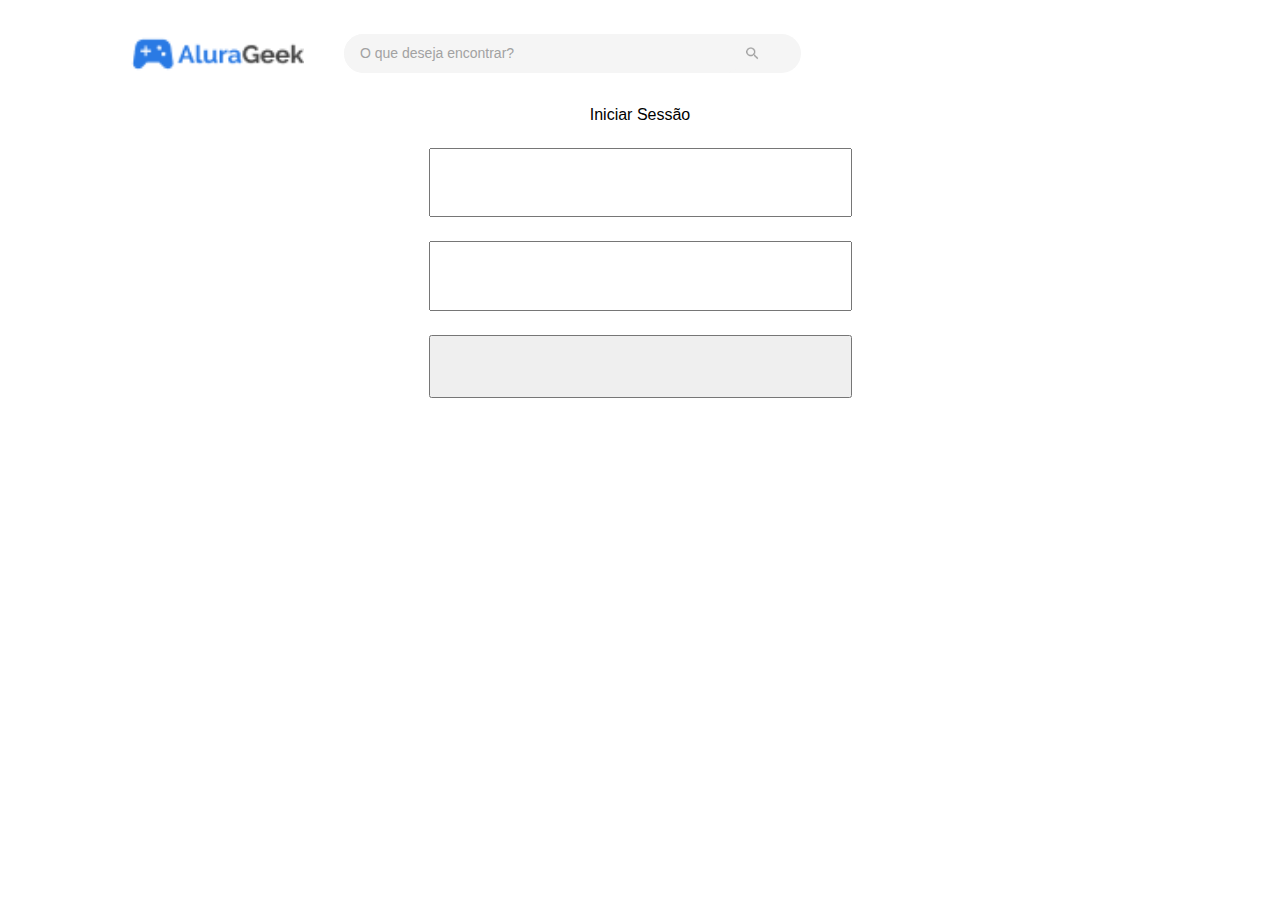
==== login.html @ 0b7de44c "Començando a desenvolver o login" ====
<!DOCTYPE html>
<html lang="en">
<head>
    <meta charset="UTF-8">
    <meta http-equiv="X-UA-Compatible" content="IE=edge">
    <meta name="viewport" content="width=device-width, initial-scale=1.0">
    <title>Login</title>

    <link rel="stylesheet" href="./assets/css/reset.css">
    <link rel="stylesheet" href="./assets/css/base.css">
    <link rel="stylesheet" href="./assets/css/header.css">
    <link rel="stylesheet" href="./assets/css/login.css">
</head>
<body>
    <header class="cabecalho">
        <div class="cabecalho__principal">
          <div class="cabecalho__principal__direita">
            <img src="./assets/img/Logo.png" alt="O logo da AluraGeek" />
            <div id="barraDePesquisa">
              <input type="search" placeholder="O que deseja encontrar?" />
              <img src="./assets/img/Icone.png" alt="Icone de buscar" />
            </div>
          </div>
          <button class="cabecalho__principal__botao">
            <a href="#">Login</a>
          </button>
      </header>
      <main>
        <div class="main__div">
            <form action="">
                <label for="">Iniciar Sessão</label><input class="main__input" type="text" name="" id="">
                <input class="main__input" type="email" name="" id="">
                <input class="main__input" type="submit" value=""></form>
        </div>
      </main>
</body>
</html>
---- assets/css/base.css ----
*{
    font-family: 'Raleway', sans-serif;
}
---- assets/css/header.css ----
.cabecalho__principal{
    margin: 28px 10% 28px 10%;
    display: flex;
    justify-content: space-between;
}
.cabecalho__principal__direita{
    display: flex;
    align-items: center;
}
.cabecalho__principal__direita img{
    margin-right: 40px;
    width: 176px;
    height: 50px;
}
#barraDePesquisa{
    display: flex;
    align-items: center;
    background: #F5F5F5;
    border-radius: 20px;

    
}
#barraDePesquisa input{
    width: 400px;
    border-style: none;
    background: #F5F5F5;
    border-radius: 20px;
    padding: 12px 200px 12px 16px;
}
#barraDePesquisa input::placeholder{
    color: #A2A2A2;
    font-size: 14px;
    line-height: 16px;
}

#barraDePesquisa img{
    width: 17.05px;
    height: 17.05px;
}

.cabecalho__principal__botao{
    width: 182px;
    height: 51px;
    border: 1px solid #2A7AE4;
}
.cabecalho__principal__botao a{
    color: #2A7AE4;
    font-size: 16px;
    line-height: 19px;
    text-decoration: none
}

#banner{
    width: 100%;
}
---- assets/css/login.css ----
.cabecalho__principal__botao{
    visibility: hidden;
}
.main__div{
    width: 423px;
    height: 291px;
    margin: 0 auto;
}
.main__div form{
    display: flex;
    flex-direction: column;
}

.main__div form label{
    margin-bottom: 24.65px;
    text-align: center;
    
    
}
.main__input{
    height: 63.13px;
    margin-bottom: 24.65px;
}
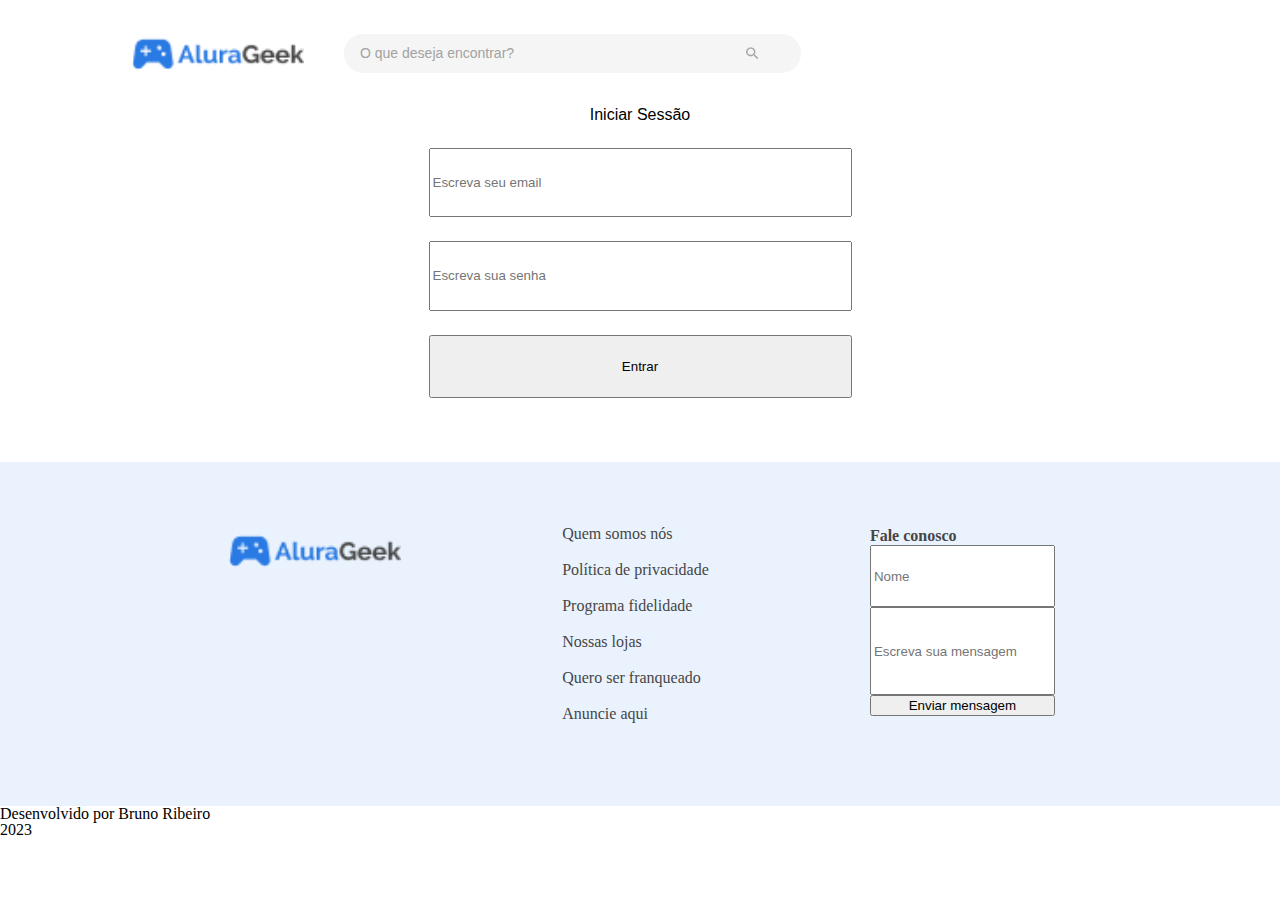
==== commit e3398574: "comunicação estabelecida" ====
--- a/login.html
+++ b/login.html
@@ -10,6 +10,7 @@
     <link rel="stylesheet" href="./assets/css/base.css">
     <link rel="stylesheet" href="./assets/css/header.css">
     <link rel="stylesheet" href="./assets/css/login.css">
+    <link rel="stylesheet" href="./assets/css/footer.css">
 </head>
 <body>
     <header class="cabecalho">
@@ -28,10 +29,54 @@
       <main>
         <div class="main__div">
             <form action="">
-                <label for="">Iniciar Sessão</label><input class="main__input" type="text" name="" id="">
-                <input class="main__input" type="email" name="" id="">
-                <input class="main__input" type="submit" value=""></form>
+                <label for="">
+                  Iniciar Sessão
+                </label>
+                <input class="main__input" type="email" placeholder="Escreva seu email" required>
+                <input class="main__input" type="password" placeholder="Escreva sua senha" minlength="8" required>
+                <input class="main__input submit" type="submit" value="Entrar"></form>
         </div>
       </main>
+      <footer class="rodape">
+        <section class="rodape__contato">
+          <div>
+            <img
+              src="./assets/img/Logo.png"
+              alt="O logo da AluraGeek"
+              class="rodape__contato__imagem"
+            />
+            <ul class="rodape__contato__lista">
+              <li class="rodape__contato__linha">
+                <a href="#">Quem somos nós</a>
+              </li>
+              <li class="rodape__contato__linha">
+                <a href="#">Política de privacidade</a>
+              </li>
+              <li class="rodape__contato__linha">
+                <a href="#">Programa fidelidade</a>
+              </li>
+              <li class="rodape__contato__linha"><a href="#">Nossas lojas</a></li>
+              <li class="rodape__contato__linha">
+                <a href="#">Quero ser franqueado</a>
+              </li>
+              <li class="rodape__contato__linha"><a href="#">Anuncie aqui</a></li>
+            </ul>
+            <form class="rodape__contato__formulario">
+              <label>Fale conosco</label>
+              <input type="text" id="nome" placeholder="Nome" />
+              <input
+                type="text"
+                id="mensagem"
+                placeholder="Escreva sua mensagem"
+              />
+              <input type="submit" value="Enviar mensagem" />
+            </form>
+          </div>
+        </section>
+        <section class="rodape__footer">
+          <p>Desenvolvido por Bruno Ribeiro<br />2023</p>
+        </section>
+      </footer>
 </body>
+<script src="./service/autenticar.js"></script>
 </html>--- a/assets/css/footer.css
+++ b/assets/css/footer.css
@@ -0,0 +1,42 @@
+.rodape__contato div{
+    margin-top: 64px;
+    display: flex;
+    justify-content: space-evenly;
+    padding: 64px;
+    background: #EAF2FD;
+}
+.rodape__contato__imagem{
+    width: 176px;
+    height: 50px;
+}
+.rodape__contato__formulario{
+    display: flex;
+    flex-direction: column;
+    
+}
+.rodape__contato__formulario label{
+    font-weight: 700;
+    line-height: 19px;
+    color: #464646;
+    
+}
+.rodape__contato__formulario input[submit]{
+    height: 51px;
+}
+#nome{
+    height: 56px;
+}
+#mensagem{
+    height: 82px;
+}
+.rodape__contato__lista{
+    margin-bottom: 0;
+}
+.rodape__contato__linha{
+    list-style: none;
+    margin-bottom: 20px;
+}
+.rodape__contato__linha a{
+    text-decoration: none;
+    color: #464646
+}
